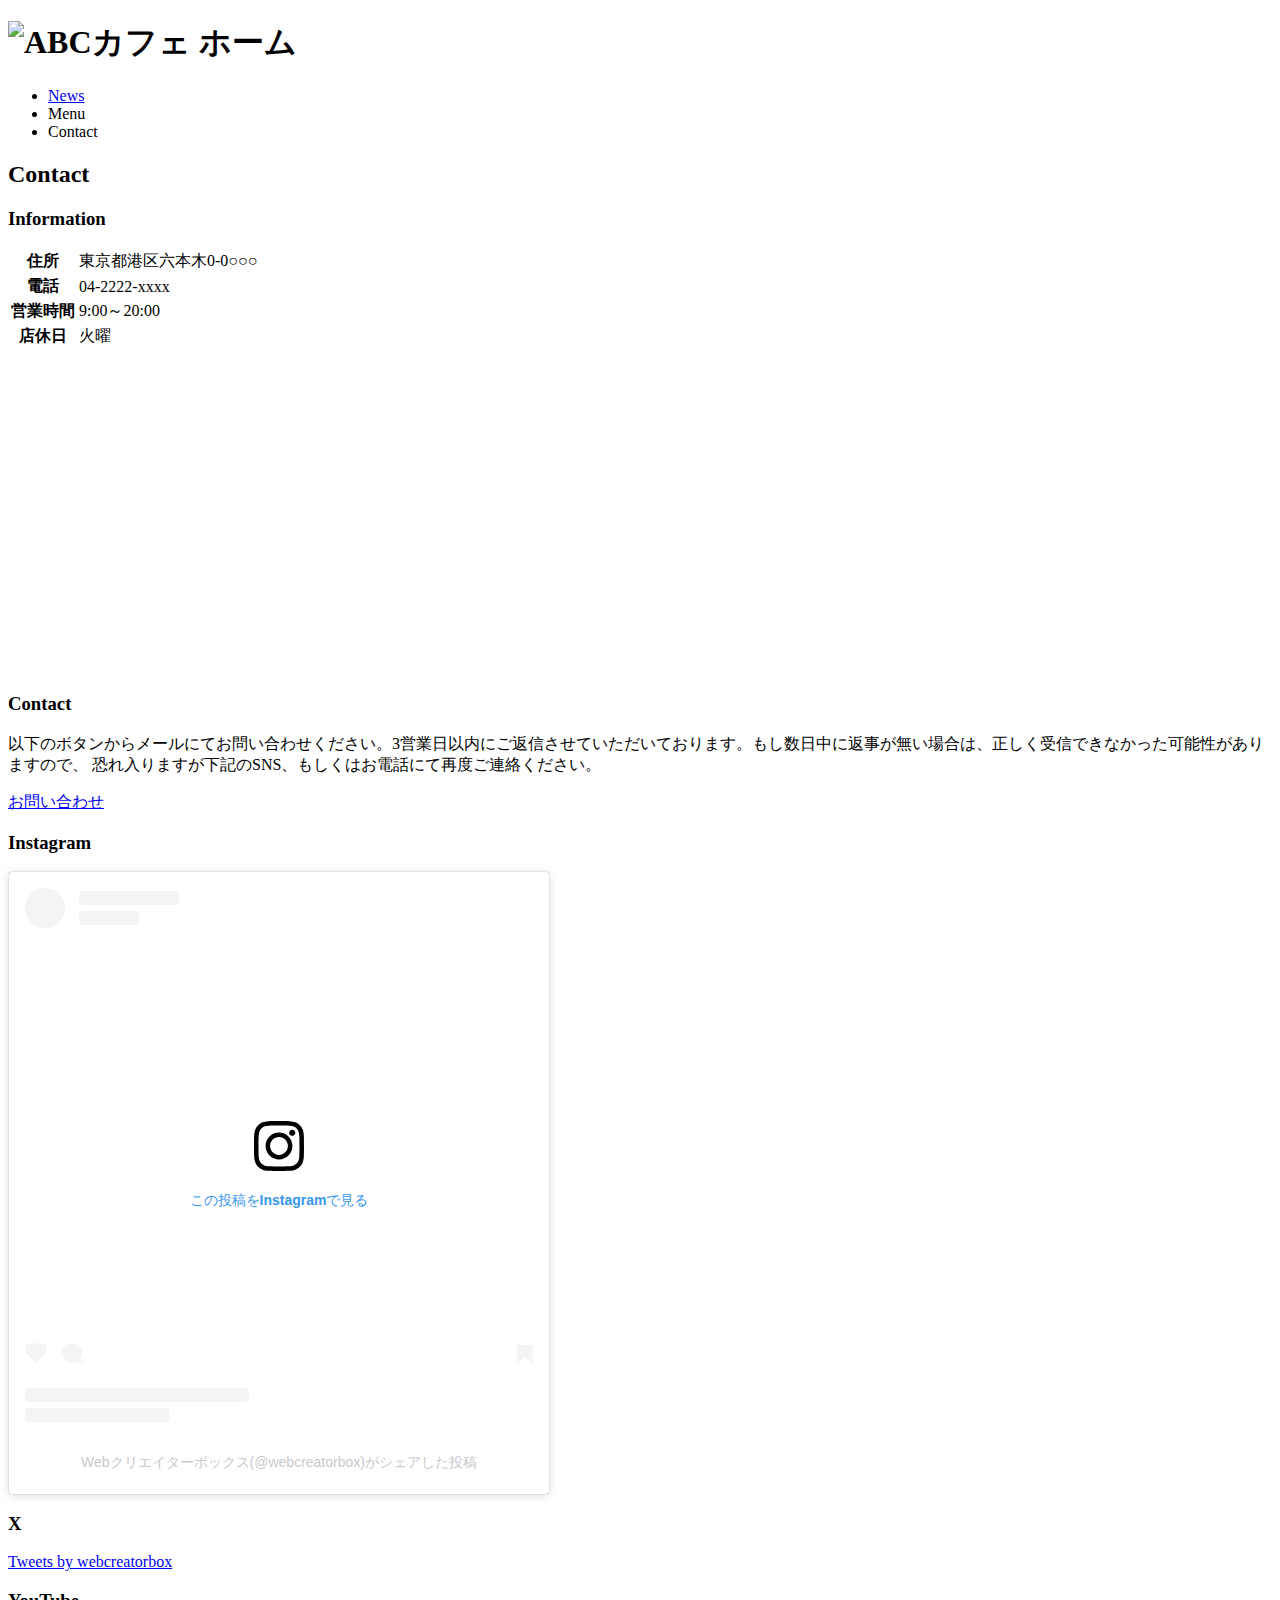
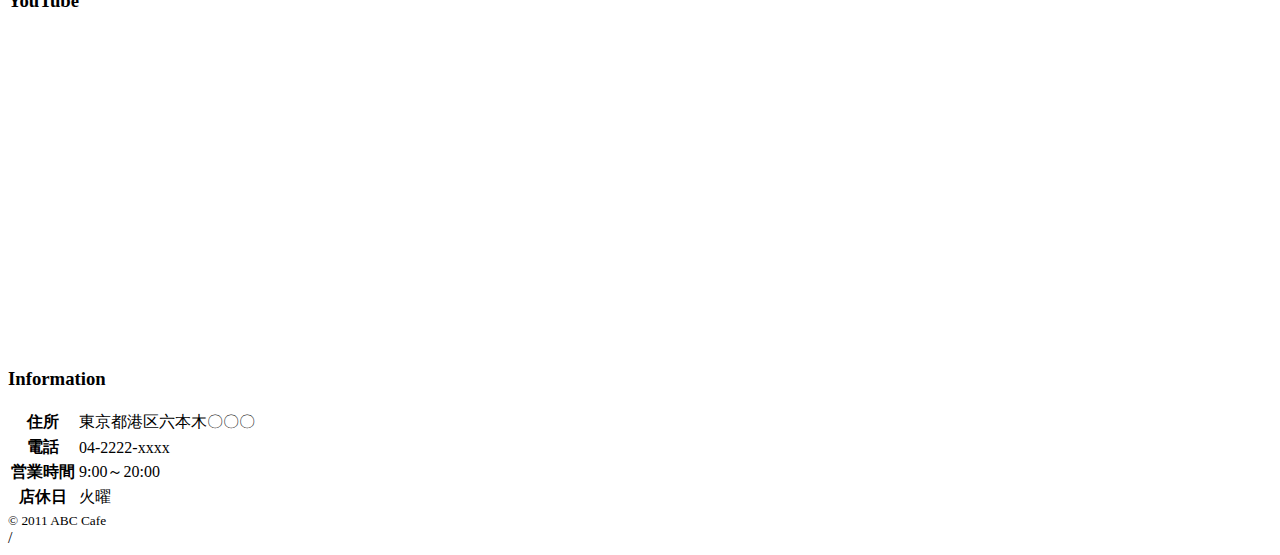
==== contact.html @ 3785003d "Create contact.html" ====
<!DOCTYPE html>
<html lang="ja">
    <head>
        <meta charset="utf-8">
        <title>ABC Cafe - CONTACT</title>
        <meta name="deacription" content="コーヒーと健康的なオーガニックフードを提供するカフェ">
        <meta name="viewport" content="width=device-width,intital-scale=1">
        
    <!-- ファビコン -->
        <link rel="icon" type="image/png" href="./images/2-removebg-preview.png"> 
    
    <!-- リセット　CSS -->
        <link rel="stylesheet" href="https://unpkg.com/ress/dist/ress.min.css"

    <!-- Googleフォント -->
        <link rel="preconnect" href="https://fonts.googleapis.com">
        <link rel="preconnect" href="https://fonts.gstatic.com" crossorigin>
        <link href="https://fonts.googleapis.com/css2?family=Philosopher&display=swap" rel="stylesheet">

    <!-- オリジナルCSS -->
        <link rel="stylesheet" href="css/style.css">
    
    <!-- OGP -->
    <meta property="og:url" content="http://example.com/index.html">
    <meta property="og:type" content="website">
    <meta property="og:title" content="ABC Cafe Home">
    <meta property="og:description" content="ゆったりした時間の流れるカフェで癒されてみませんか？無添加の食材で体の中からリフレッシュ。">
    <meta property="og:image" content="http://example.com/images/ogp.jpg">
    
    </head>
      
    <body>
    <div class="sub-cover cover-contact">    
        <header class="page-header wrapper">
            <h1 class="align-center">
                <a herf="index.html"><img class="logo" src="./images/logo-removebg-preview.png" alt="ABCカフェ ホーム"></a>
            </h1> 
            <nav>
               <ul class="main-nav font-english">
                   <li><a href="news.html">News</a></li>
                   <li><a herf="menu.html">Menu</a></li>
                   <li><a herf="Contact.html">Contact</a></li>
               </ul>
            </nav>
          </header>
          <h2 class="page-title font-english">Contact</h2>
    </div>

    <main class="wrapper">
        <section class="location">
            <div class="location-info">
                <h3 class="heading-medium font-english">Information</h3>
                <table class="info">
                    <tr>
                        <th>住所</th>
                        <td>東京都港区六本木0-0○○○</td>
                    </tr>
                    <tr>
                        <th>電話</th>
                        <td>04-2222-xxxx</td>
                    </tr>
                    <tr>
                        <th>営業時間</th>
                        <td>9:00～20:00</td>
                    </tr>
                    <tr>
                        <th>店休日</th>
                        <td>火曜</td>
                    </tr>
                </table>
            </div>
            <div class="location-map">
                <iframe src="https://www.google.com/maps/embed?pb=!1m18!1m12!1m3!1d3241.465839029737!2d139.73460496444386!3d35.66553004645852!2m3!1f0!2f0!3f0!3m2!1i1024!2i768!4f13.1!3m3!1m2!1s0x60188b835ec8b0af%3A0x9b0355e3df3a9ebc!2z5YWt5pys5pyoROOCueOCr-OCqOOCog!5e0!3m2!1sja!2sjp!4v1719754134622!5m2!1sja!2sjp" width="720" height="320" style="border:0;" allowfullscreen="" loading="lazy" referrerpolicy="no-referrer-when-downgrade"></iframe>
            </div>
        </section>

        <section class="email">
            <h3 class="heading-medium font-english">Contact</h3>
            <p>
                以下のボタンからメールにてお問い合わせください。3営業日以内にご返信させていただいております。もし数日中に返事が無い場合は、正しく受信できなかった可能性がありますので、
                恐れ入りますが下記のSNS、もしくはお電話にて再度ご連絡ください。
            </p>
            <div class="align-center">
                <a class="btn" href="mailto:info@example.com">お問い合わせ</a>
            </div>
        </section>

        <section class="sns">
            <div class="sns-item">
                <h3 class="heading-medium font-english">Instagram</h3>
                <blockquote class="instagram-media" data-instgrm-permalink="https://www.instagram.com/p/CVRdpI9hIyw/?utm_source=ig_embed&amp;utm_campaign=loading" data-instgrm-version="14" style=" background:#FFF; border:0; border-radius:3px; box-shadow:0 0 1px 0 rgba(0,0,0,0.5),0 1px 10px 0 rgba(0,0,0,0.15); margin: 1px; max-width:540px; min-width:326px; padding:0; width:99.375%; width:-webkit-calc(100% - 2px); width:calc(100% - 2px);"><div style="padding:16px;"> <a href="https://www.instagram.com/p/CVRdpI9hIyw/?utm_source=ig_embed&amp;utm_campaign=loading" style=" background:#FFFFFF; line-height:0; padding:0 0; text-align:center; text-decoration:none; width:100%;" target="_blank"> <div style=" display: flex; flex-direction: row; align-items: center;"> <div style="background-color: #F4F4F4; border-radius: 50%; flex-grow: 0; height: 40px; margin-right: 14px; width: 40px;"></div> <div style="display: flex; flex-direction: column; flex-grow: 1; justify-content: center;"> <div style=" background-color: #F4F4F4; border-radius: 4px; flex-grow: 0; height: 14px; margin-bottom: 6px; width: 100px;"></div> <div style=" background-color: #F4F4F4; border-radius: 4px; flex-grow: 0; height: 14px; width: 60px;"></div></div></div><div style="padding: 19% 0;"></div> <div style="display:block; height:50px; margin:0 auto 12px; width:50px;"><svg width="50px" height="50px" viewBox="0 0 60 60" version="1.1" xmlns="https://www.w3.org/2000/svg" xmlns:xlink="https://www.w3.org/1999/xlink"><g stroke="none" stroke-width="1" fill="none" fill-rule="evenodd"><g transform="translate(-511.000000, -20.000000)" fill="#000000"><g><path d="M556.869,30.41 C554.814,30.41 553.148,32.076 553.148,34.131 C553.148,36.186 554.814,37.852 556.869,37.852 C558.924,37.852 560.59,36.186 560.59,34.131 C560.59,32.076 558.924,30.41 556.869,30.41 M541,60.657 C535.114,60.657 530.342,55.887 530.342,50 C530.342,44.114 535.114,39.342 541,39.342 C546.887,39.342 551.658,44.114 551.658,50 C551.658,55.887 546.887,60.657 541,60.657 M541,33.886 C532.1,33.886 524.886,41.1 524.886,50 C524.886,58.899 532.1,66.113 541,66.113 C549.9,66.113 557.115,58.899 557.115,50 C557.115,41.1 549.9,33.886 541,33.886 M565.378,62.101 C565.244,65.022 564.756,66.606 564.346,67.663 C563.803,69.06 563.154,70.057 562.106,71.106 C561.058,72.155 560.06,72.803 558.662,73.347 C557.607,73.757 556.021,74.244 553.102,74.378 C549.944,74.521 548.997,74.552 541,74.552 C533.003,74.552 532.056,74.521 528.898,74.378 C525.979,74.244 524.393,73.757 523.338,73.347 C521.94,72.803 520.942,72.155 519.894,71.106 C518.846,70.057 518.197,69.06 517.654,67.663 C517.244,66.606 516.755,65.022 516.623,62.101 C516.479,58.943 516.448,57.996 516.448,50 C516.448,42.003 516.479,41.056 516.623,37.899 C516.755,34.978 517.244,33.391 517.654,32.338 C518.197,30.938 518.846,29.942 519.894,28.894 C520.942,27.846 521.94,27.196 523.338,26.654 C524.393,26.244 525.979,25.756 528.898,25.623 C532.057,25.479 533.004,25.448 541,25.448 C548.997,25.448 549.943,25.479 553.102,25.623 C556.021,25.756 557.607,26.244 558.662,26.654 C560.06,27.196 561.058,27.846 562.106,28.894 C563.154,29.942 563.803,30.938 564.346,32.338 C564.756,33.391 565.244,34.978 565.378,37.899 C565.522,41.056 565.552,42.003 565.552,50 C565.552,57.996 565.522,58.943 565.378,62.101 M570.82,37.631 C570.674,34.438 570.167,32.258 569.425,30.349 C568.659,28.377 567.633,26.702 565.965,25.035 C564.297,23.368 562.623,22.342 560.652,21.575 C558.743,20.834 556.562,20.326 553.369,20.18 C550.169,20.033 549.148,20 541,20 C532.853,20 531.831,20.033 528.631,20.18 C525.438,20.326 523.257,20.834 521.349,21.575 C519.376,22.342 517.703,23.368 516.035,25.035 C514.368,26.702 513.342,28.377 512.574,30.349 C511.834,32.258 511.326,34.438 511.181,37.631 C511.035,40.831 511,41.851 511,50 C511,58.147 511.035,59.17 511.181,62.369 C511.326,65.562 511.834,67.743 512.574,69.651 C513.342,71.625 514.368,73.296 516.035,74.965 C517.703,76.634 519.376,77.658 521.349,78.425 C523.257,79.167 525.438,79.673 528.631,79.82 C531.831,79.965 532.853,80.001 541,80.001 C549.148,80.001 550.169,79.965 553.369,79.82 C556.562,79.673 558.743,79.167 560.652,78.425 C562.623,77.658 564.297,76.634 565.965,74.965 C567.633,73.296 568.659,71.625 569.425,69.651 C570.167,67.743 570.674,65.562 570.82,62.369 C570.966,59.17 571,58.147 571,50 C571,41.851 570.966,40.831 570.82,37.631"></path></g></g></g></svg></div><div style="padding-top: 8px;"> <div style=" color:#3897f0; font-family:Arial,sans-serif; font-size:14px; font-style:normal; font-weight:550; line-height:18px;">この投稿をInstagramで見る</div></div><div style="padding: 12.5% 0;"></div> <div style="display: flex; flex-direction: row; margin-bottom: 14px; align-items: center;"><div> <div style="background-color: #F4F4F4; border-radius: 50%; height: 12.5px; width: 12.5px; transform: translateX(0px) translateY(7px);"></div> <div style="background-color: #F4F4F4; height: 12.5px; transform: rotate(-45deg) translateX(3px) translateY(1px); width: 12.5px; flex-grow: 0; margin-right: 14px; margin-left: 2px;"></div> <div style="background-color: #F4F4F4; border-radius: 50%; height: 12.5px; width: 12.5px; transform: translateX(9px) translateY(-18px);"></div></div><div style="margin-left: 8px;"> <div style=" background-color: #F4F4F4; border-radius: 50%; flex-grow: 0; height: 20px; width: 20px;"></div> <div style=" width: 0; height: 0; border-top: 2px solid transparent; border-left: 6px solid #f4f4f4; border-bottom: 2px solid transparent; transform: translateX(16px) translateY(-4px) rotate(30deg)"></div></div><div style="margin-left: auto;"> <div style=" width: 0px; border-top: 8px solid #F4F4F4; border-right: 8px solid transparent; transform: translateY(16px);"></div> <div style=" background-color: #F4F4F4; flex-grow: 0; height: 12px; width: 16px; transform: translateY(-4px);"></div> <div style=" width: 0; height: 0; border-top: 8px solid #F4F4F4; border-left: 8px solid transparent; transform: translateY(-4px) translateX(8px);"></div></div></div> <div style="display: flex; flex-direction: column; flex-grow: 1; justify-content: center; margin-bottom: 24px;"> <div style=" background-color: #F4F4F4; border-radius: 4px; flex-grow: 0; height: 14px; margin-bottom: 6px; width: 224px;"></div> <div style=" background-color: #F4F4F4; border-radius: 4px; flex-grow: 0; height: 14px; width: 144px;"></div></div></a><p style=" color:#c9c8cd; font-family:Arial,sans-serif; font-size:14px; line-height:17px; margin-bottom:0; margin-top:8px; overflow:hidden; padding:8px 0 7px; text-align:center; text-overflow:ellipsis; white-space:nowrap;"><a href="https://www.instagram.com/p/CVRdpI9hIyw/?utm_source=ig_embed&amp;utm_campaign=loading" style=" color:#c9c8cd; font-family:Arial,sans-serif; font-size:14px; font-style:normal; font-weight:normal; line-height:17px; text-decoration:none;" target="_blank">Webクリエイターボックス(@webcreatorbox)がシェアした投稿</a></p></div></blockquote> <script async src="https://www.instagram.com/embed.js"></script>
            </div>
            <div class="sns-item">
                <h3 class="heading-medium font-english">X</h3>
                <a class="twitter-timeline" data-height="520" href="https://twitter.com/webcreatorbox?ref_src=twsrc%5Etfw">Tweets by webcreatorbox</a> <script async src="https://platform.twitter.com/widgets.js" charset="utf-8"></script>
            </div>
            <div class="sns-item">
                <h3 class="heading-medium font-english">YouTube</h3>
                <iframe width="560" height="315" src="https://www.youtube.com/embed/dbUAgdN2rT0?si=8Xr3WiJSP_joxG4z" title="YouTube video player" frameborder="0" allow="accelerometer; autoplay; clipboard-write; encrypted-media; gyroscope; picture-in-picture; web-share" referrerpolicy="strict-origin-when-cross-origin" allowfullscreen></iframe>
            </div>
    </main>

        <footer class="page-footer">
            <h3 class="heading-large font-english">Information</h3>
            <table class="info">
                <tr>
                    <th>住所</th>
                    <td>東京都港区六本木〇〇〇</td>
                </tr>
                <tr>
                    <th>電話</th>
                    <td>04-2222-xxxx</td>
                </tr>
                <tr>
                    <th>営業時間</th>
                    <td>9:00～20:00</td>
                </tr>
                <tr>
                    <th>店休日</th>
                    <td>火曜</td>
                </tr>
            </table>
            <div class="copyright">
                <small>&copy; 2011 ABC Cafe</small>
            </div>
        </footer>
     </body>/

</html>
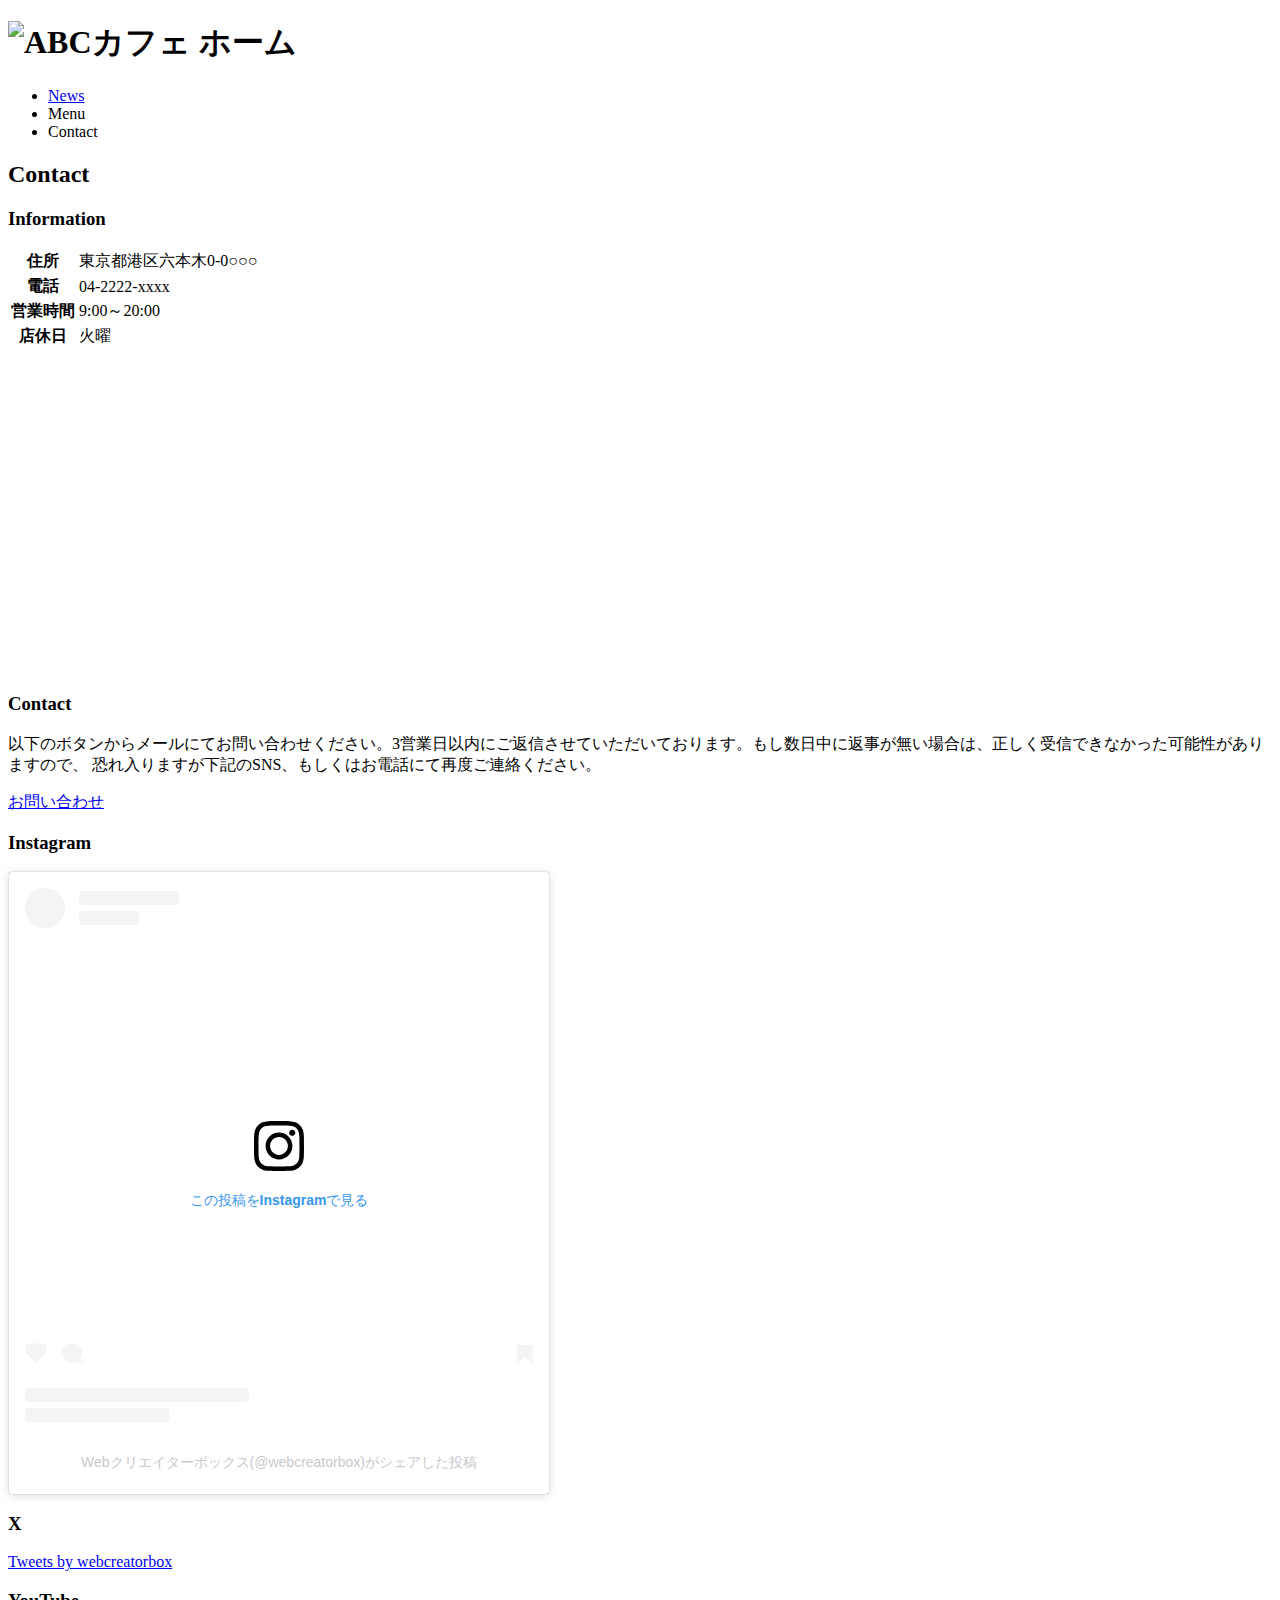
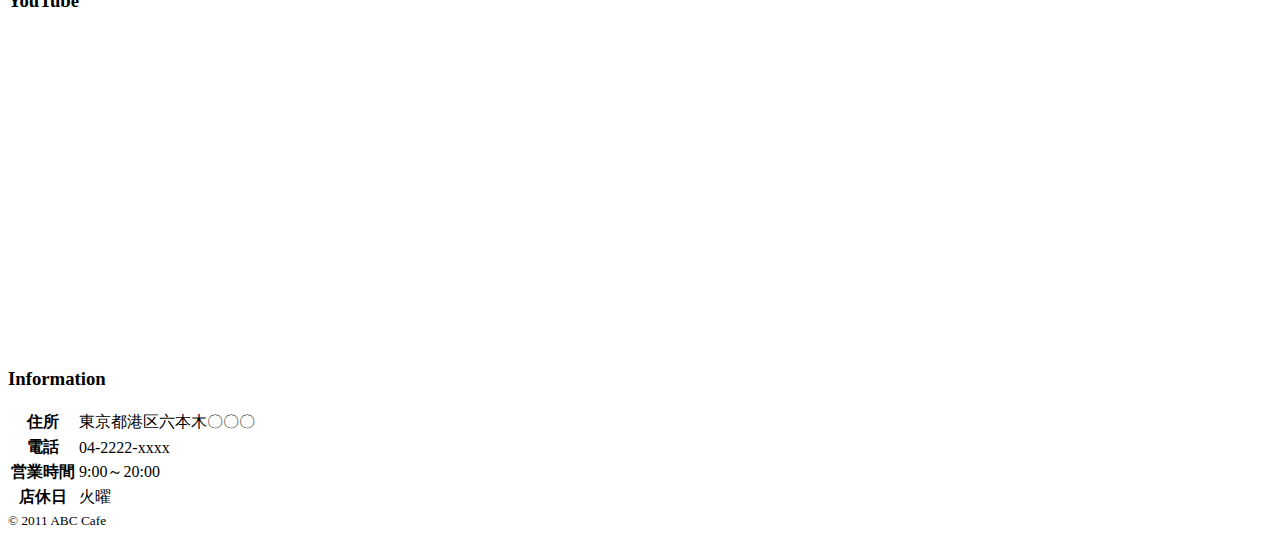
==== commit c22d07e2: "Update contact.html" ====
--- a/contact.html
+++ b/contact.html
@@ -10,15 +10,14 @@
         <link rel="icon" type="image/png" href="./images/2-removebg-preview.png"> 
     
     <!-- リセット　CSS -->
-        <link rel="stylesheet" href="https://unpkg.com/ress/dist/ress.min.css"
-
+        <link rel=“stylesheet” href=“https://unpkg.com/ress/dist/ress.min.css”>
     <!-- Googleフォント -->
         <link rel="preconnect" href="https://fonts.googleapis.com">
         <link rel="preconnect" href="https://fonts.gstatic.com" crossorigin>
         <link href="https://fonts.googleapis.com/css2?family=Philosopher&display=swap" rel="stylesheet">
 
     <!-- オリジナルCSS -->
-        <link rel="stylesheet" href="css/style.css">
+        <link rel="stylesheet" href="CSS/style.css">
     
     <!-- OGP -->
     <meta property="og:url" content="http://example.com/index.html">
@@ -124,6 +123,6 @@
                 <small>&copy; 2011 ABC Cafe</small>
             </div>
         </footer>
-     </body>/
+     </body>
 
 </html>
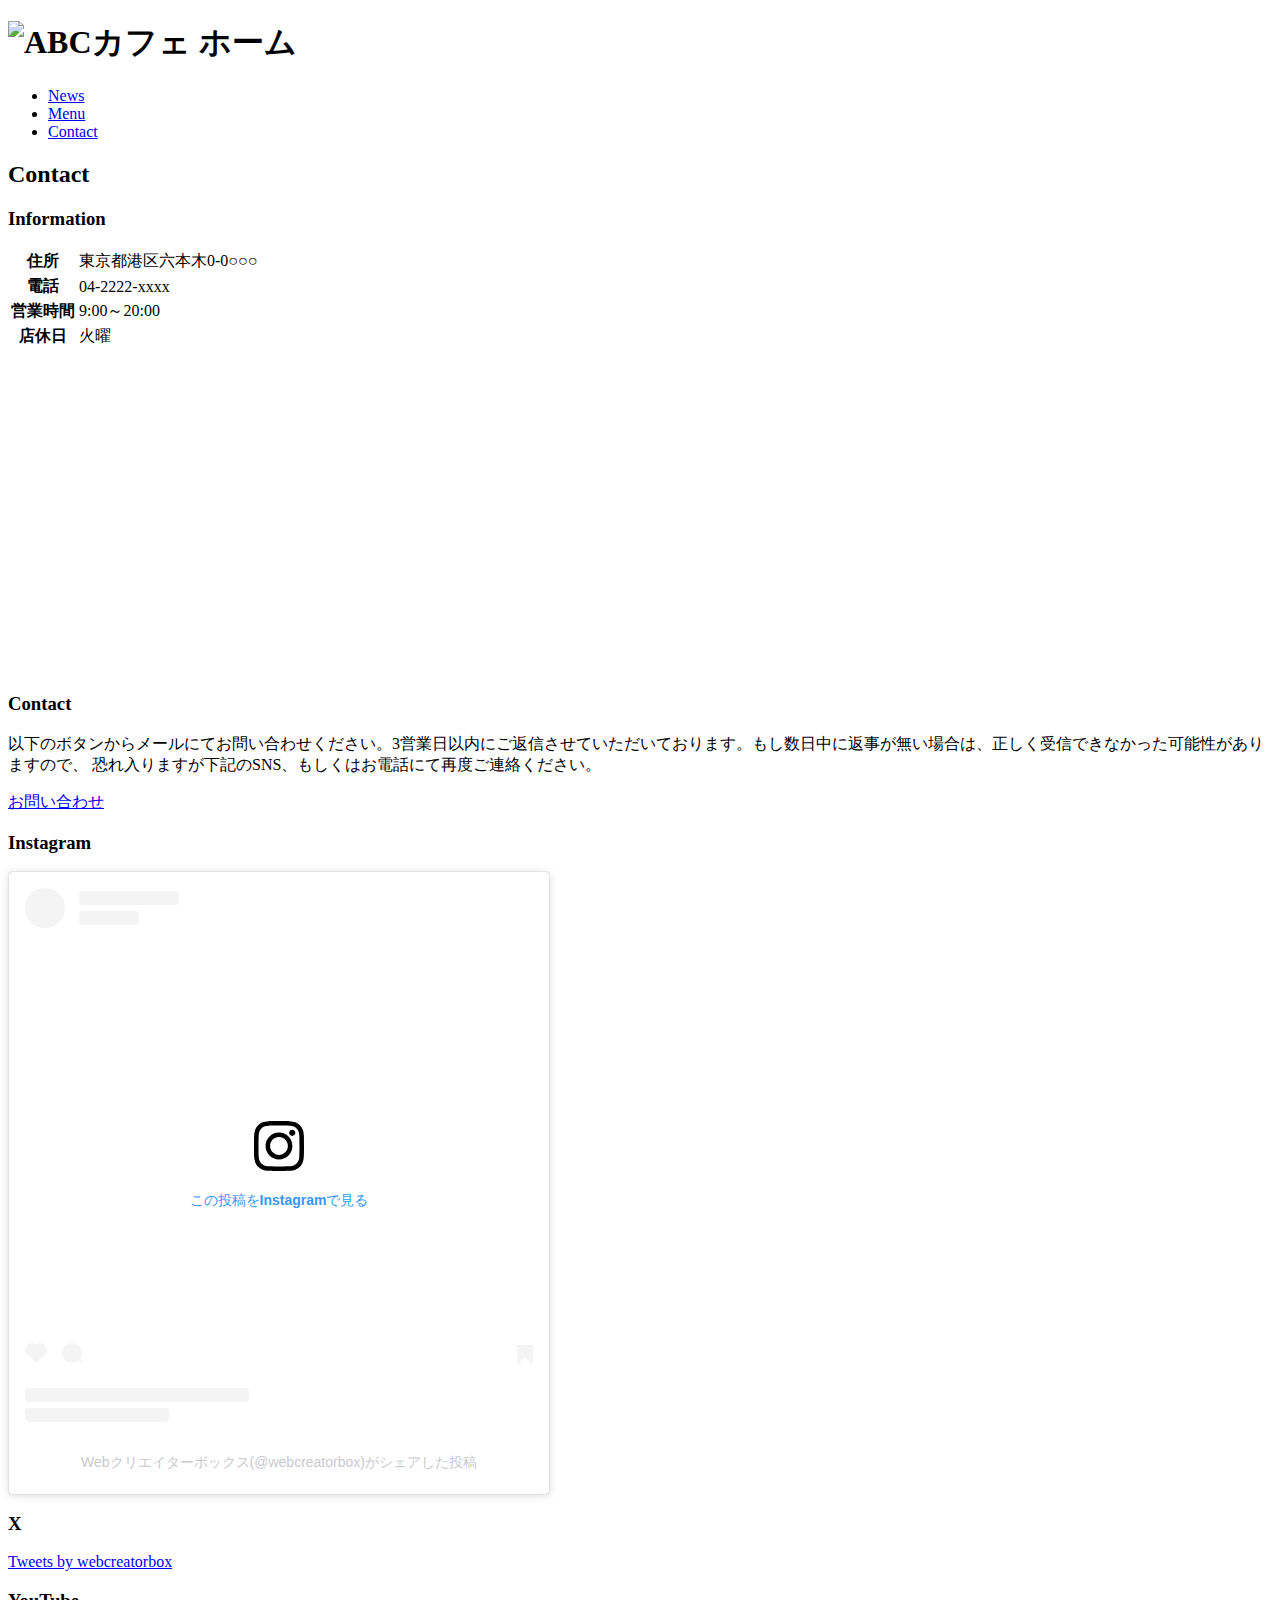
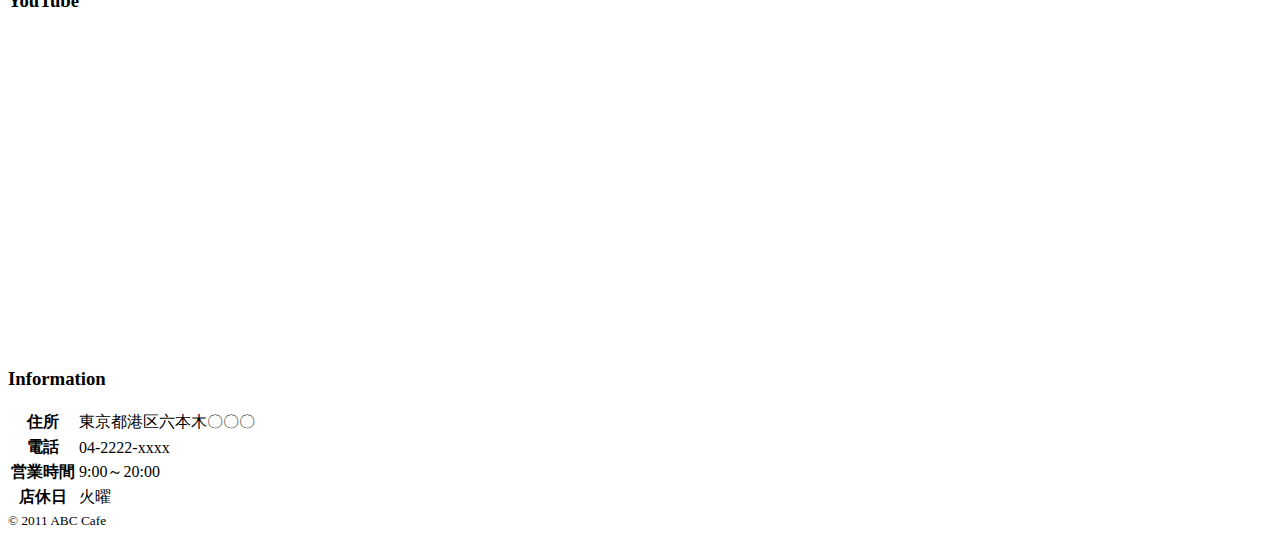
==== commit 512e643b: "Update contact.html" ====
--- a/contact.html
+++ b/contact.html
@@ -3,8 +3,8 @@
     <head>
         <meta charset="utf-8">
         <title>ABC Cafe - CONTACT</title>
-        <meta name="deacription" content="コーヒーと健康的なオーガニックフードを提供するカフェ">
-        <meta name="viewport" content="width=device-width,intital-scale=1">
+        <meta name="description" content="コーヒーと健康的なオーガニックフードを提供するカフェ">
+        <meta name="viewport" content="width=device-width,initital-scale=1">
         
     <!-- ファビコン -->
         <link rel="icon" type="image/png" href="./images/2-removebg-preview.png"> 
@@ -37,8 +37,8 @@
             <nav>
                <ul class="main-nav font-english">
                    <li><a href="news.html">News</a></li>
-                   <li><a herf="menu.html">Menu</a></li>
-                   <li><a herf="Contact.html">Contact</a></li>
+                   <li><a href="menu.html">Menu</a></li>
+                   <li><a href="Contact.html">Contact</a></li>
                </ul>
             </nav>
           </header>
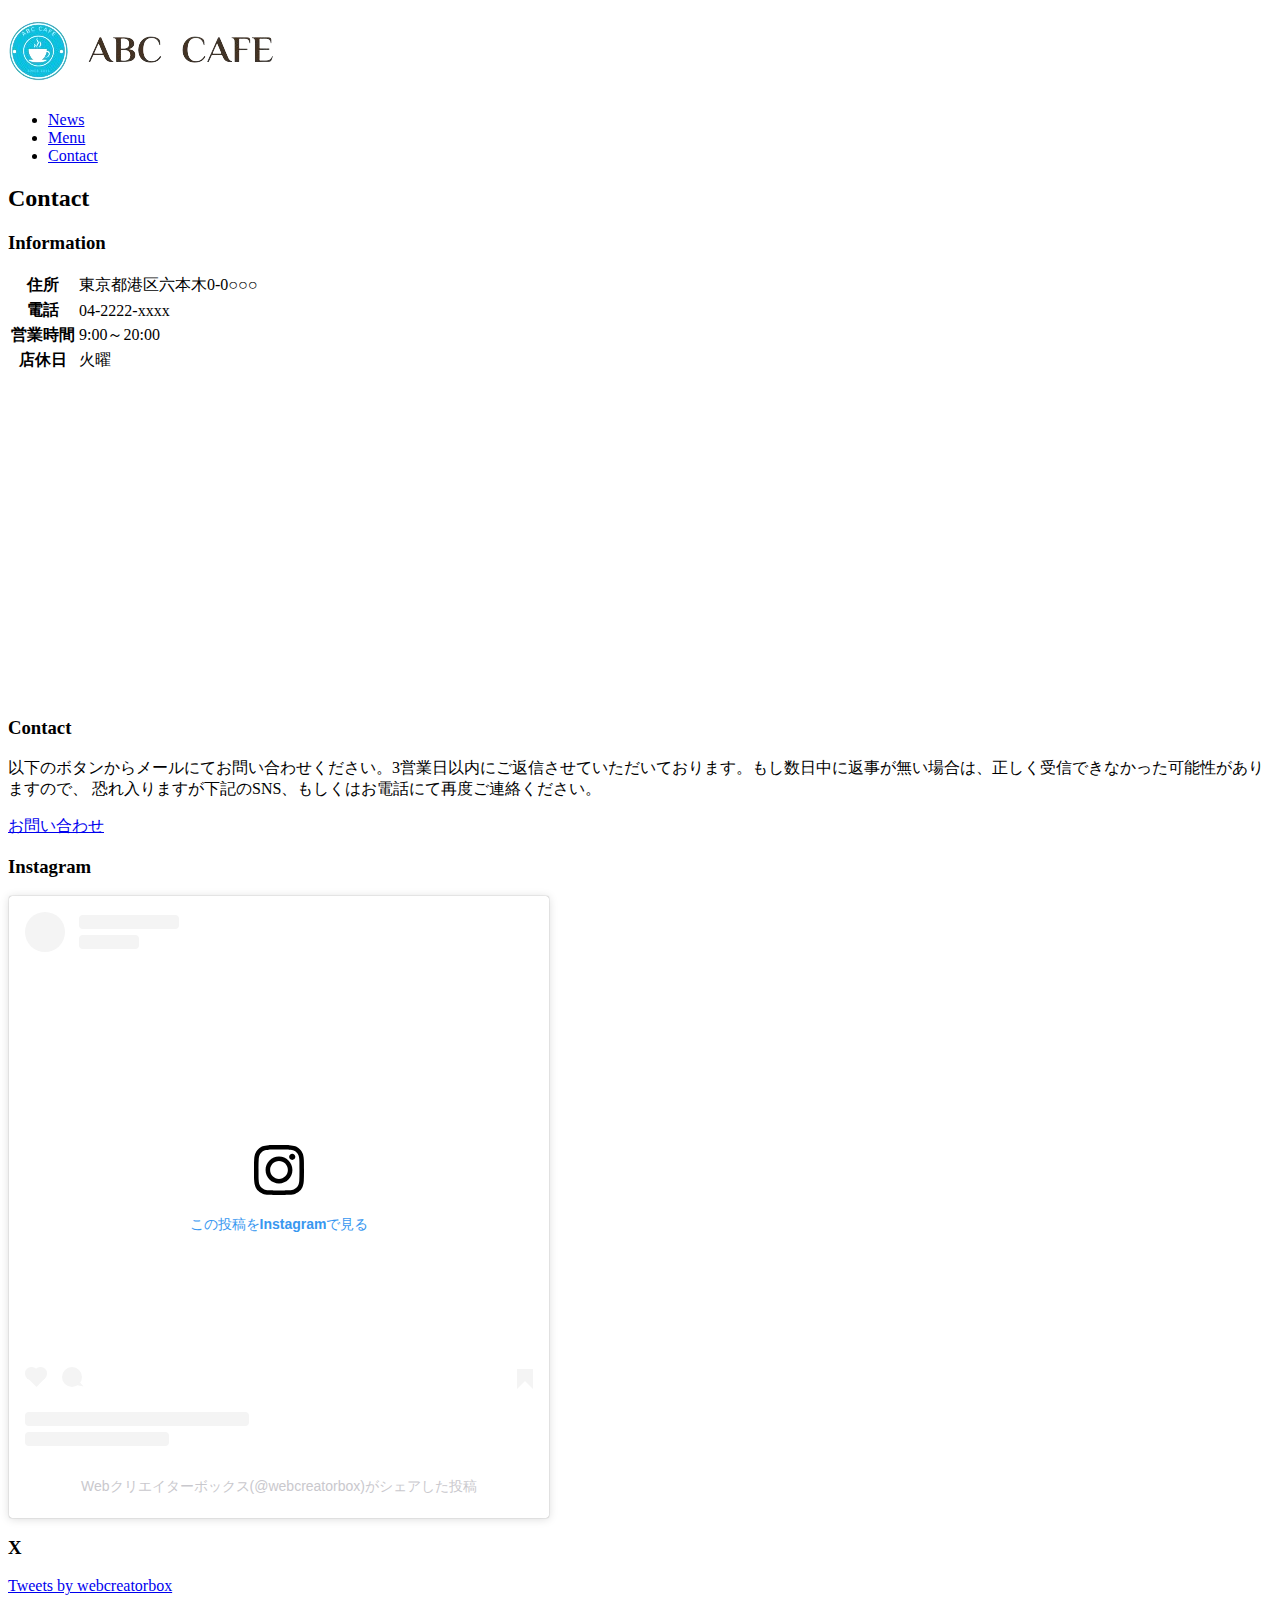
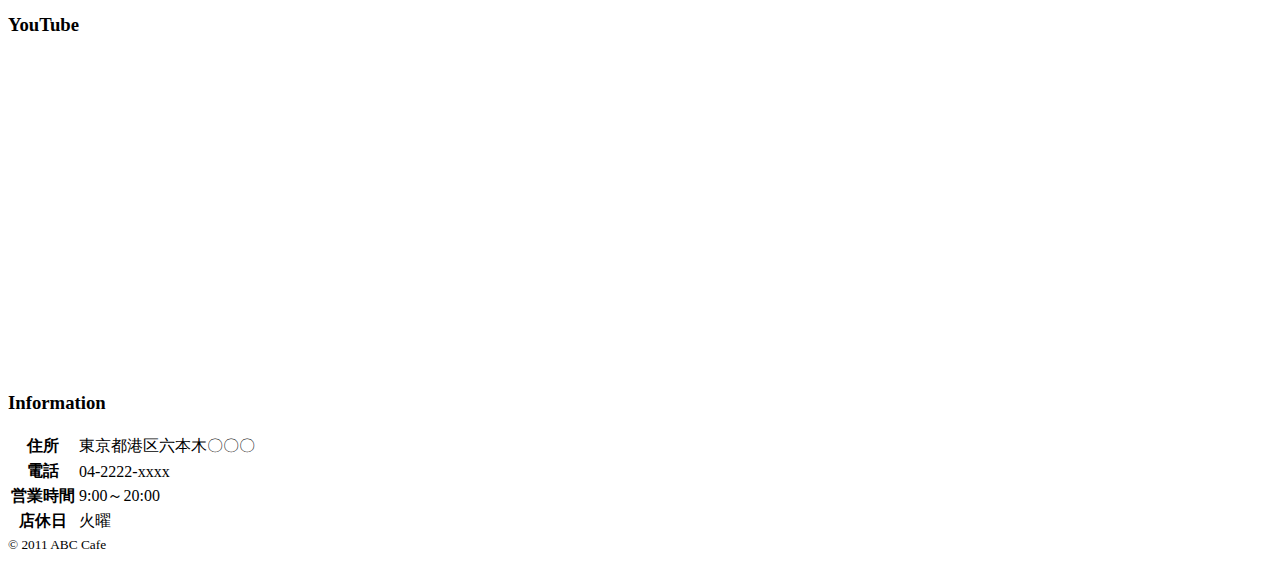
==== commit b0cc1280: "Update contact.html" ====
--- a/contact.html
+++ b/contact.html
@@ -7,7 +7,7 @@
         <meta name="viewport" content="width=device-width,initital-scale=1">
         
     <!-- ファビコン -->
-        <link rel="icon" type="image/png" href="./images/2-removebg-preview.png"> 
+        <link rel="icon" type="image/png" href="2-removebg-preview.png"> 
     
     <!-- リセット　CSS -->
         <link rel=“stylesheet” href=“https://unpkg.com/ress/dist/ress.min.css”>
@@ -32,7 +32,7 @@
     <div class="sub-cover cover-contact">    
         <header class="page-header wrapper">
             <h1 class="align-center">
-                <a herf="index.html"><img class="logo" src="./images/logo-removebg-preview.png" alt="ABCカフェ ホーム"></a>
+                <a herf="index.html"><img class="logo" src="logo-removebg-preview.png" alt="ABCカフェ ホーム"></a>
             </h1> 
             <nav>
                <ul class="main-nav font-english">
